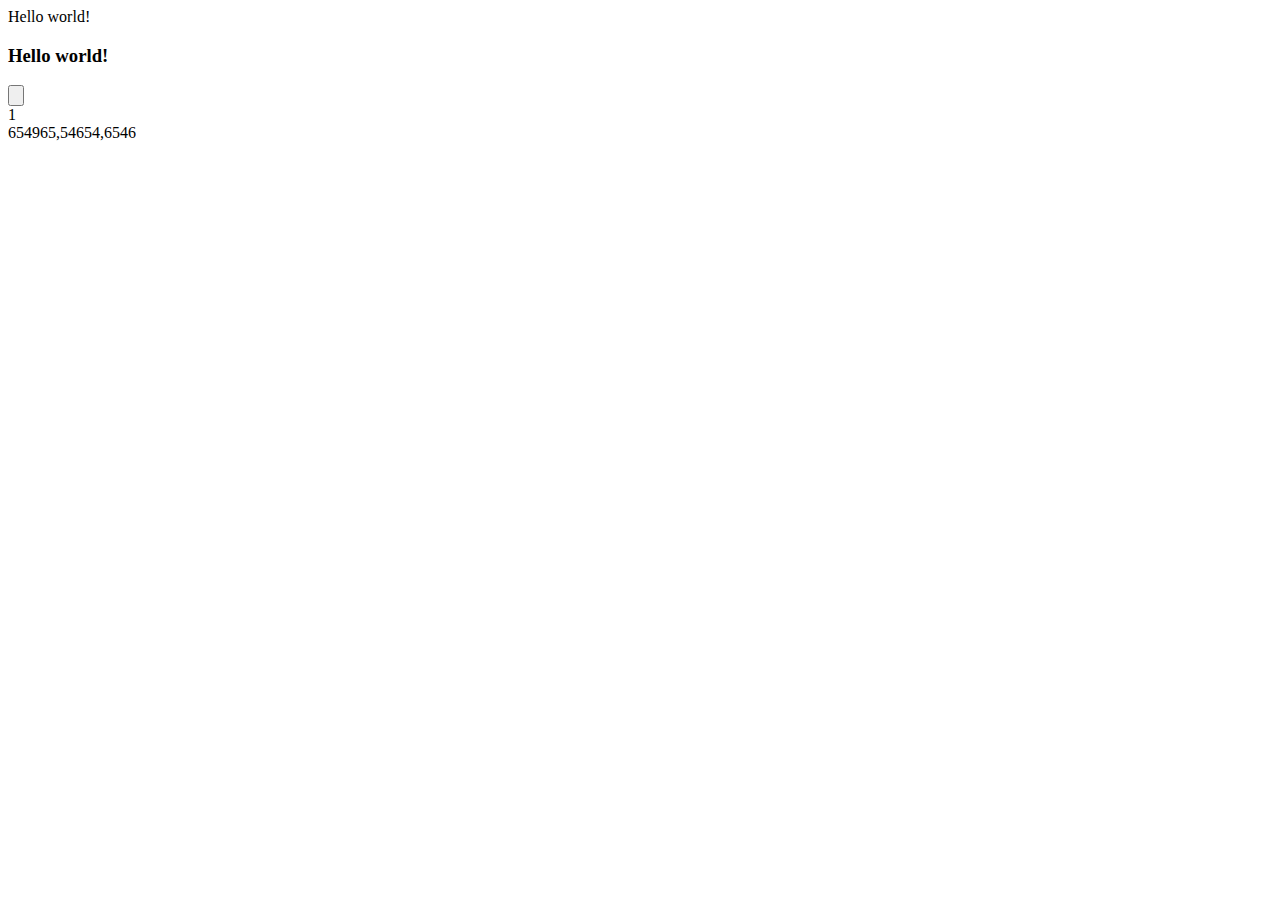
==== index.html @ eec5ca54 "initial" ====
<html>
    <head>
      <meta charset="utf-8">
      <title> lesson_0 </title>
    </head>
    <body>

<div id="1" class="div-class" name="Gear"> Hello world!
<h3>Hello world!</h3>
<input id="imput" type="button" >
</div>
<script src="main.js">
console.log ("sdasd");
</script >
     </body>
</html>
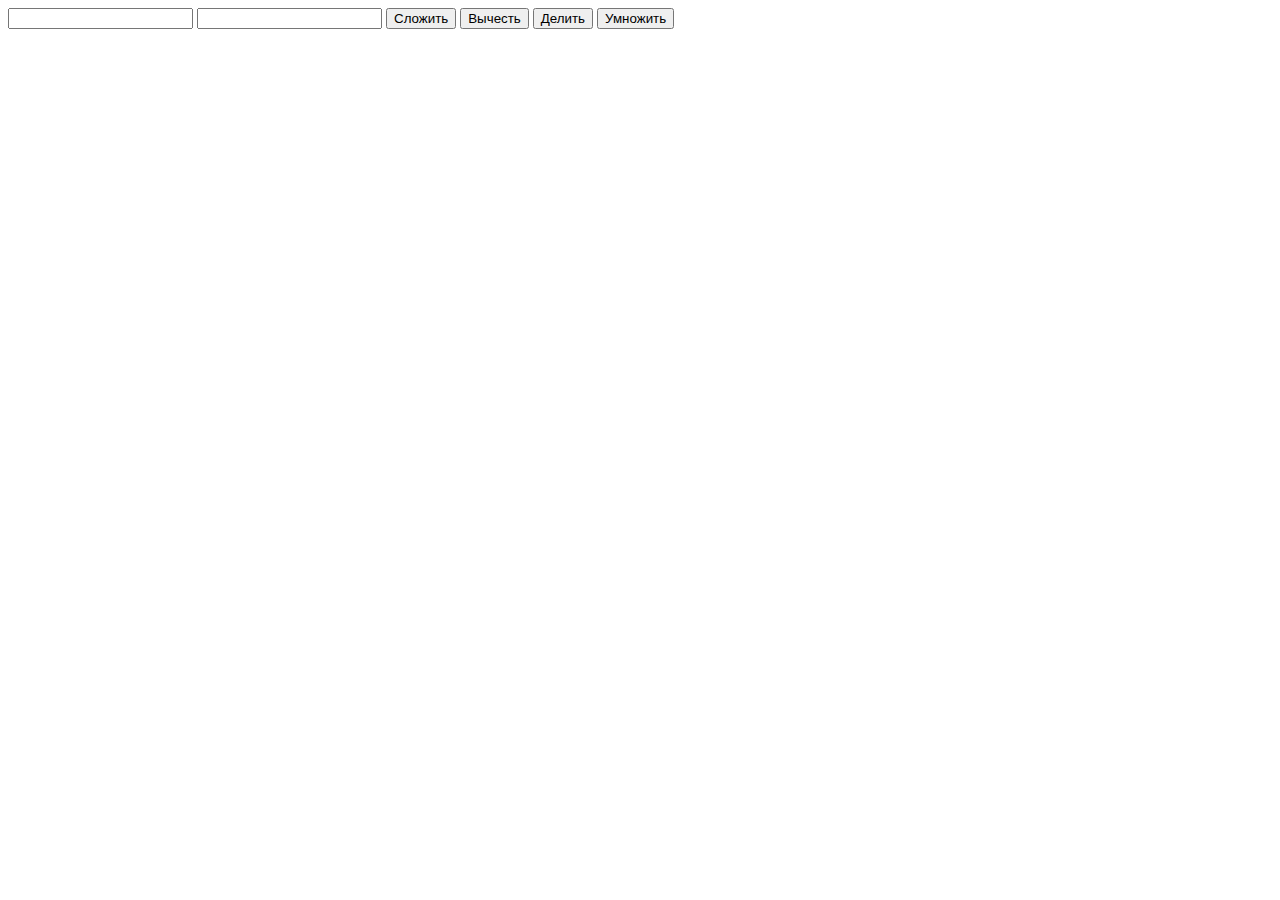
==== commit 0b8b2a46: "Update" ====
--- a/index.html
+++ b/index.html
@@ -1,16 +1,16 @@
-<html>
-    <head>
-      <meta charset="utf-8">
-      <title> lesson_0 </title>
-    </head>
-    <body>
-
-<div id="1" class="div-class" name="Gear"> Hello world!
-<h3>Hello world!</h3>
-<input id="imput" type="button" >
-</div>
-<script src="main.js">
-console.log ("sdasd");
-</script >
-     </body>
-</html>
+<html>
+  <head>
+    <meta charset="utf-8">
+    <title>Lesson_0</title>
+  </head>
+    <body>
+      <!-- COMMENT -->
+      <input id="number1" type="number">
+			<input id="number2" type="number">
+	   <input type="submit" id="Submit" value="Сложить" name="1">
+           <input type="submit" id="sUbmit" value="Вычесть" name="2">
+           <input type="submit" id="suBmit" value="Делить" name="3">
+           <input type="submit" id="subMit" value="Умножить" name="4">
+      <script src="main1.js"></script>
+    </body>
+</html>
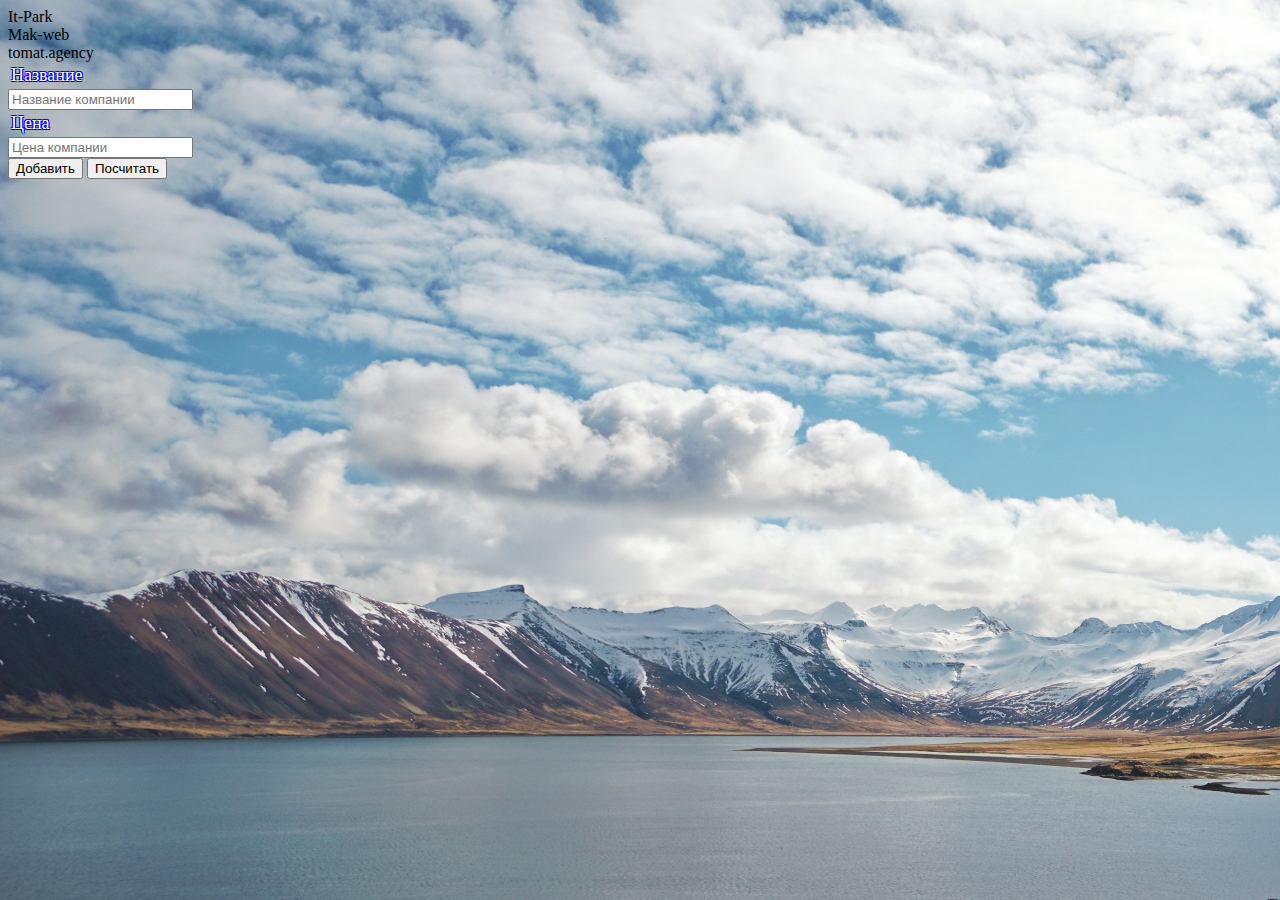
==== commit 03ad6afc: "dz" ====
--- a/index.html
+++ b/index.html
@@ -1,16 +1,46 @@
 <html>
-  <head>
-    <meta charset="utf-8">
-    <title>Lesson_0</title>
-  </head>
-    <body>
-      <!-- COMMENT -->
-      <input id="number1" type="number">
-			<input id="number2" type="number">
-	   <input type="submit" id="Submit" value="Сложить" name="1">
-           <input type="submit" id="sUbmit" value="Вычесть" name="2">
-           <input type="submit" id="suBmit" value="Делить" name="3">
-           <input type="submit" id="subMit" value="Умножить" name="4">
-      <script src="main1.js"></script>
-    </body>
+<head>
+	<meta charset="utf-8">
+	<title>lesson_2</title>
+
+	<link rel="stylesheet" href = "style.css">
+	<style>
+	 p {
+		 font-size: 18px;
+		 margin: 3;
+	  text-shadow: 1px 1px 0 blue,
+	               1px -1px 0 blue,
+	               -1px 1px 0 blue,
+	              -1px -1px 0 blue;
+	  color: white;
+	  transition: all 1s;
+	  }
+p:hover {
+	    text-shadow: 1px 1px 0 yellowgreen,
+	                 1px -1px 0 yellowgreen,
+	                 -1px 1px 0 yellowgreen,
+	                -1px -1px 0 yellowgreen;
+	    color: white;
+	    }
+
+	</style>
+
+</head>
+<body>
+
+	<div class="left" id="list">
+
+	</div>
+
+	<div class="right" id="companies">
+			<p>Название</p><input type="text" id="company-name" placeholder="Название компании"></br>
+		<p>Цена</p><input type="number" id="price" placeholder="Цена компании"></br>
+
+		<input type="submit" id="add" value="Добавить">
+
+		<input type="submit" id="profit" value="Посчитать">
+	</div>
+
+	<script type="text/javascript" src="main1.js"></script>
+</body>
 </html>
--- a/style.css
+++ b/style.css
@@ -0,0 +1,37 @@
+  
+li{
+  list-style-type: none;
+}
+body
+{
+background-image:url('lr.jpg');
+}
+
+p
+input {
+  display: inline-block;
+  font-family: arial,sans-serif;
+  font-size: 11px;
+  font-weight: bold;
+  color: rgb(68,68,68);
+  text-decoration: none;
+  user-select: none;
+  padding: .2em 1.2em;
+  outline: none;
+  border: 1px solid rgba(0,0,0,.1);
+  border-radius: 2px;
+  background: rgb(245,245,245) linear-gradient(#f4f4f4, #f1f1f1);
+  transition: all .218s ease 0s;
+}
+input:hover {
+  color: rgb(24,24,24);
+  border: 1px solid rgb(198,198,198);
+  background: #f7f7f7 linear-gradient(#f7f7f7, #f1f1f1);
+  box-shadow: 0 1px 2px rgba(0,0,0,.1);
+}
+input:active {
+  color: rgb(51,51,51);
+  border: 1px solid rgb(204,204,204);
+  background: rgb(238,238,238) linear-gradient(rgb(238,238,238), rgb(224,224,224));
+  box-shadow: 0 1px 2px rgba(0,0,0,.1) inset;
+}
